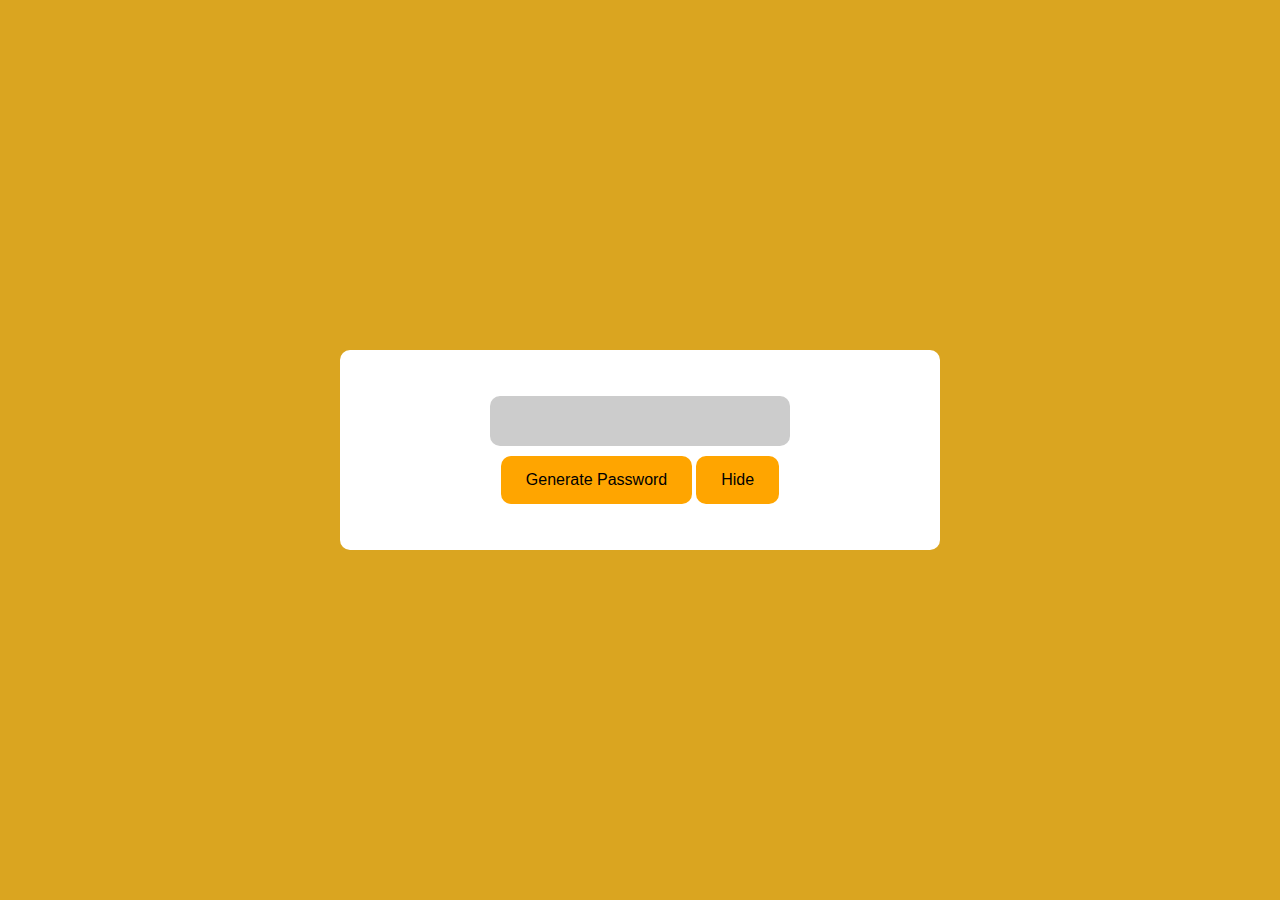
==== password generator and visibility/index.html @ 8e251df9 "password creator added" ====
<!DOCTYPE html>
<html lang="en">
<head>
    <meta charset="UTF-8">
    <meta name="viewport" content="width=device-width, initial-scale=1.0">
    <link rel="stylesheet" href="style.css">
    <title>Password</title>
</head>
<body>
    
    <div id="main">
        <div id="passdiv">
            <input type="password" id="password">
            <div class="utilities">
                <button id="generate">Generate Password</button>
                <button id="visible">Hide</button>
            </div>
        </div>
    </div>
    <script src="script.js"></script>
</body>
</html>
---- password generator and visibility/style.css ----
*{
    margin: 0;
    padding: 0;
    box-sizing: border-box;
}
body{
    width: 100%;
    height: 100vh;
    display: flex;
    justify-content: center;
}
#main{
    width: 100%;
    height: 100vh;
    background-color: goldenrod;
    display: flex;
    align-items: center;
    justify-content: center;
}
#passdiv{
    width: 600px;
    height: 200px;
    display: flex;
    align-items: center;
    justify-content: center;
    flex-direction: column;
    gap: 10px;
    background-color: #fff;
    border-radius: 10px;
}
#password{
    width: 300px;
    height: 50px;
    border: none;
    outline: none;
    background-color: #ccc;
    border-radius: 10px;
    padding-left: 20px;
}
button{
    border: none;
    outline: none;
    padding: 15px 25px;
    background-color: orange;
    border-radius: 10px;
    font-size: 1rem;
    cursor: pointer;
}
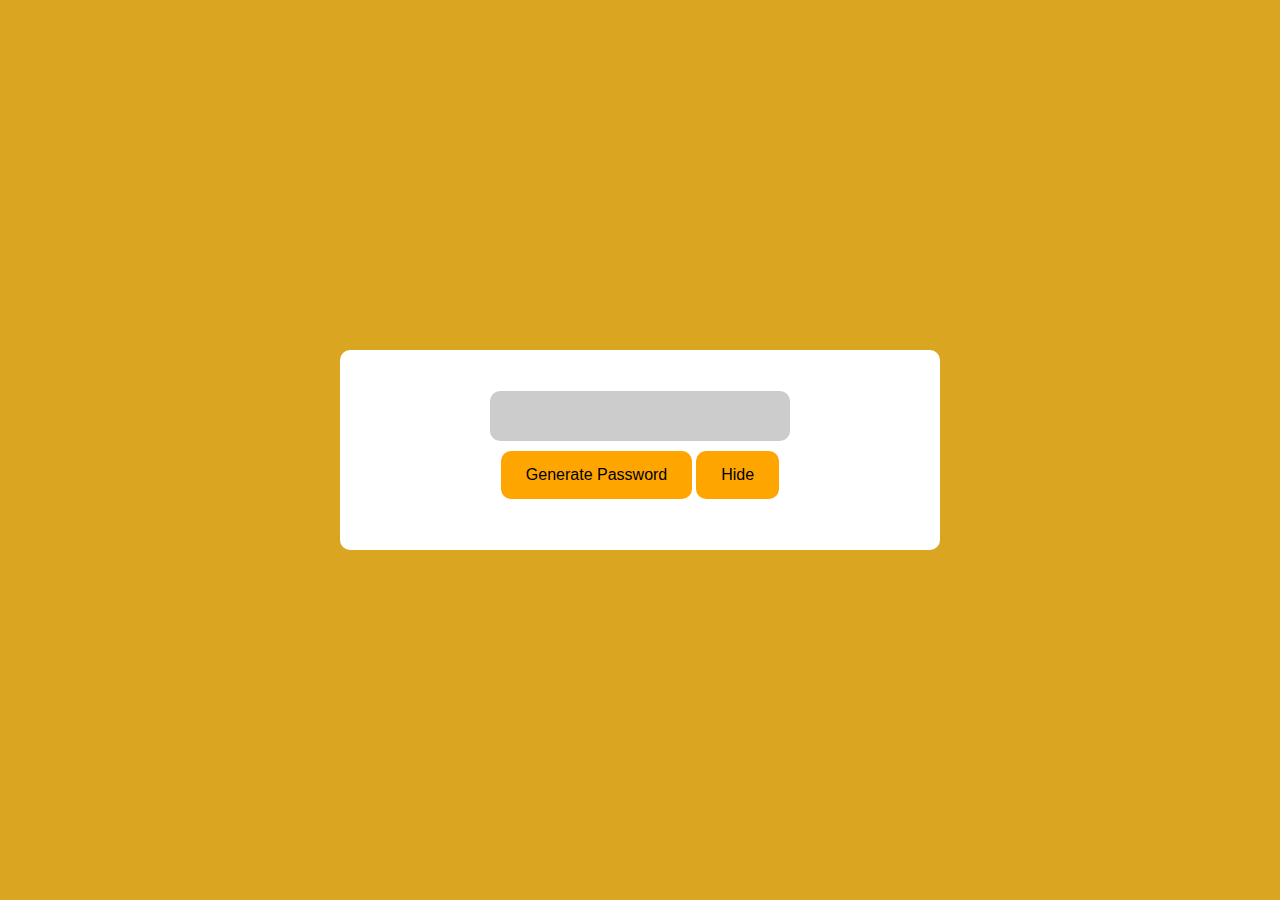
==== commit 31c7877b: "password generate and visibility code added" ====
--- a/password generator and visibility/index.html
+++ b/password generator and visibility/index.html
@@ -15,6 +15,7 @@
                 <button id="generate">Generate Password</button>
                 <button id="visible">Hide</button>
             </div>
+            <p id="result"></p>
         </div>
     </div>
     <script src="script.js"></script>
